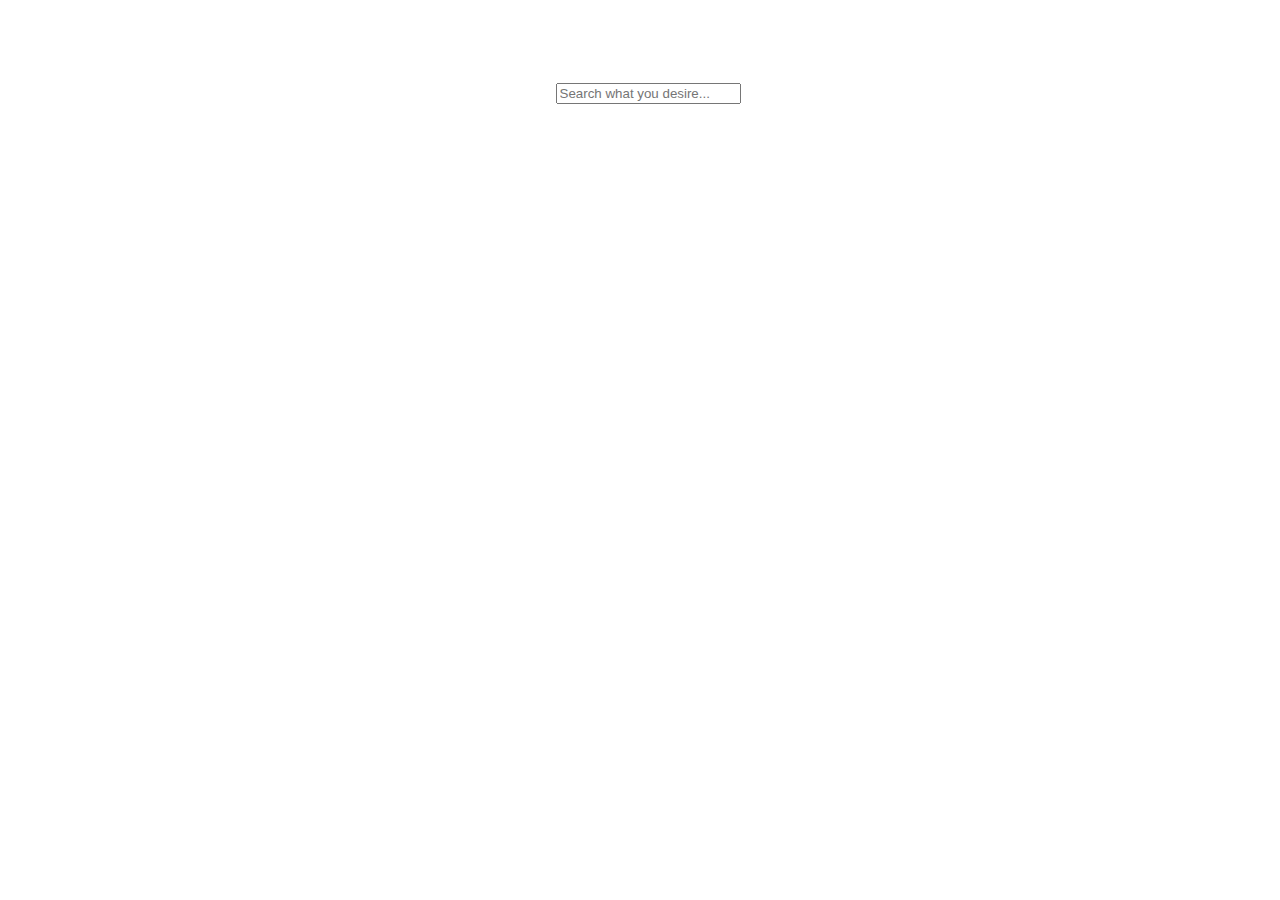
==== public/index.html @ 721ccba2 "Update index.html" ====
<!DOCTYPE html>
<html>
   <head>
      <title>Skyylight</title>
      <link rel="icon" type="image/x-icon" href="skylight2.png">
      <meta name="viewport" content="width=device-width, initial-scale=1">
      <link rel="stylesheet" href="style.css">
      <link rel="stylesheet" href="https://cdnjs.cloudflare.com/ajax/libs/font-awesome/4.7.0/css/font-awesome.min.css">
      <style> import stars from "../public/backgrounds/stars.json"; </style>
   </head>
   <body>
      <div style="padding-left:16px; text-align: center; color: white;">
         <br> 
         <img src="https://media.discordapp.net/attachments/1086313135054520410/1110018376283197480/logo.png?width=904&height=904" alt="">      
         <h1></h1>
         </br>
         <form id="searchbar" action="/service" method="POST">
            <input type="text" name="url" class="form__input" id="name" placeholder="Search what you desire..." />
         </form>
         <div id="section">
            <div id="featured">

            </div>
         </div>
         
         <p>&copy; Ingrain Network 2023</p>
         
         <script src='https://cdn.jsdelivr.net/npm/@widgetbot/crate@3' async defer>
            new Crate({
                server: '962111270318903358', // Ingrain Network
                channel: '962111809165340792' // #﹝💬﹞𝗟𝗼𝘂𝗻𝗴𝗲
            })
         </script>
      </div>
      
      <div className="footer">
         <div className="footersides">
            <a></a>
         </div>
      </div>
      
      <script src="uv/uv.bundle.js"></script>
      <script src="uv/uv.config.js"></script>
      <script src="index.js"></script>
   </body>
</html>
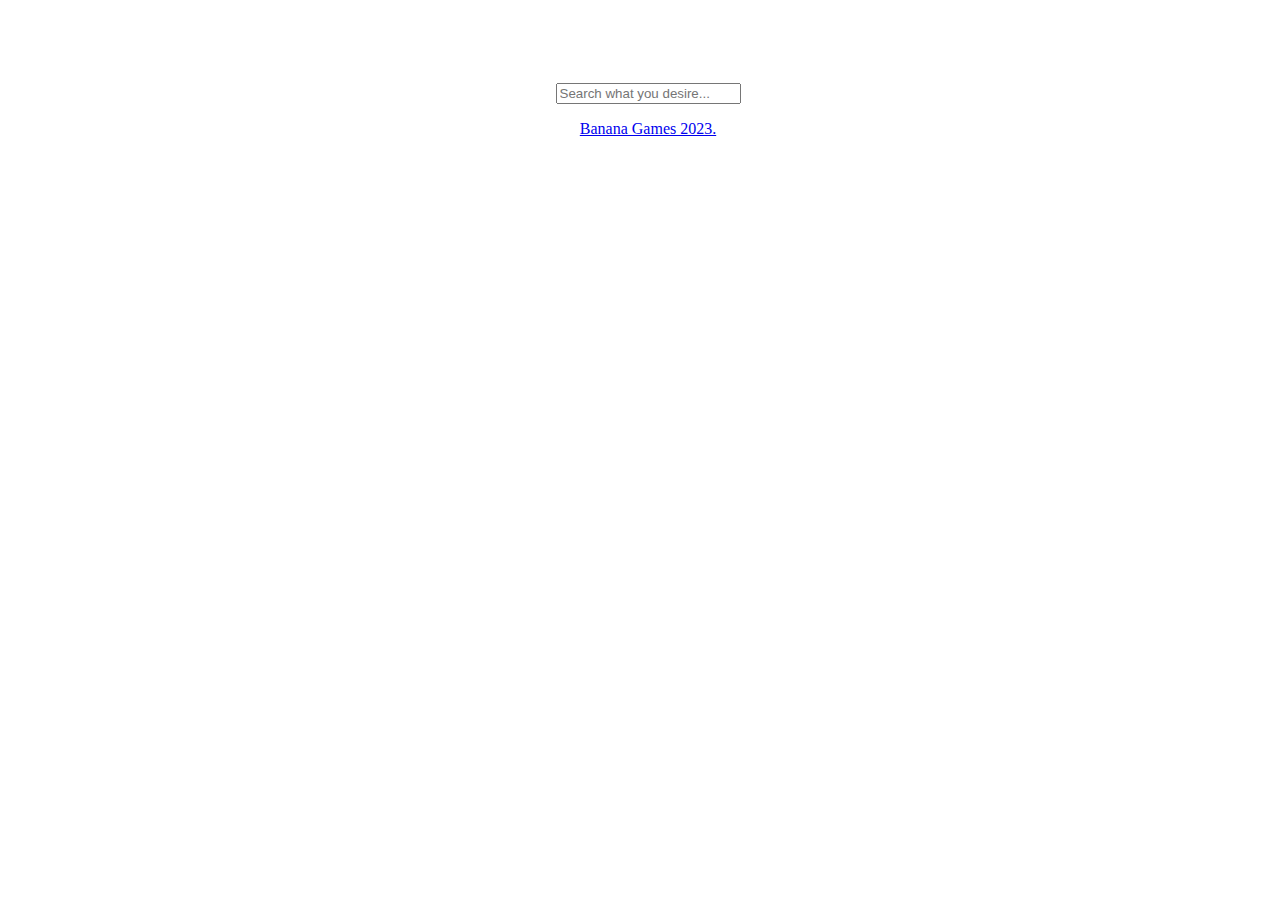
==== commit 4f1e4a04: "Update index.html" ====
--- a/public/index.html
+++ b/public/index.html
@@ -11,7 +11,7 @@
    <body>
       <div style="padding-left:16px; text-align: center; color: white;">
          <br> 
-         <img src="https://media.discordapp.net/attachments/1086313135054520410/1110018376283197480/logo.png?width=904&height=904" alt="">      
+         <img src="https://media.discordapp.net/attachments/1086313135054520410/1110018376283197480/logo.png?width=200&height=200" alt="">      
          <h1></h1>
          </br>
          <form id="searchbar" action="/service" method="POST">
@@ -23,7 +23,7 @@
             </div>
          </div>
          
-         <p>&copy; Ingrain Network 2023</p>
+         <a href="sites.google.com/view/bananagamesfr2/home"><p>Banana Games 2023.</p></a>
          
          <script src='https://cdn.jsdelivr.net/npm/@widgetbot/crate@3' async defer>
             new Crate({
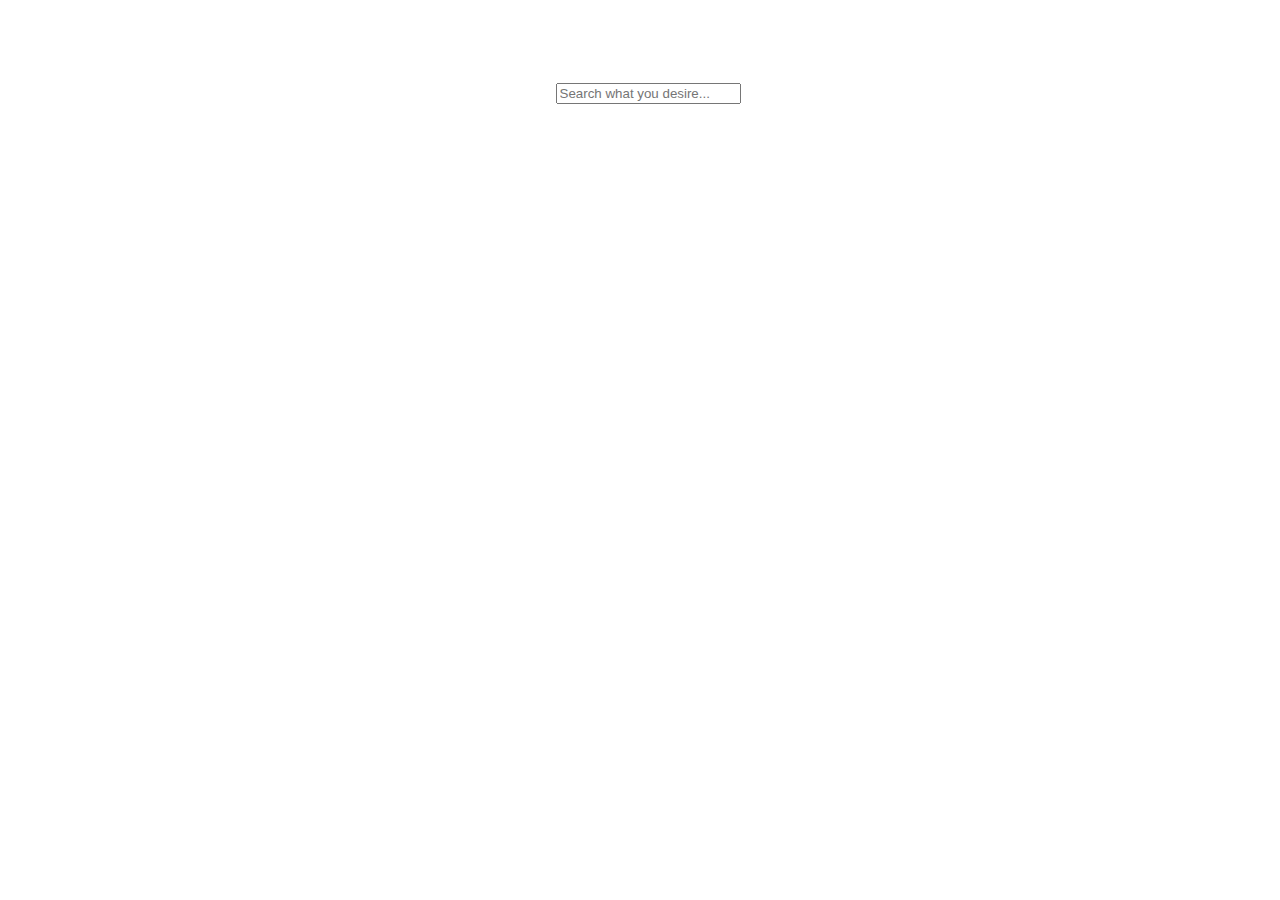
==== commit a9206c2a: "Update index.html" ====
--- a/public/index.html
+++ b/public/index.html
@@ -23,8 +23,6 @@
             </div>
          </div>
          
-         <a href="sites.google.com/view/bananagamesfr2/home"><p>Banana Games 2023.</p></a>
-         
          <script src='https://cdn.jsdelivr.net/npm/@widgetbot/crate@3' async defer>
             new Crate({
                 server: '962111270318903358', // Ingrain Network
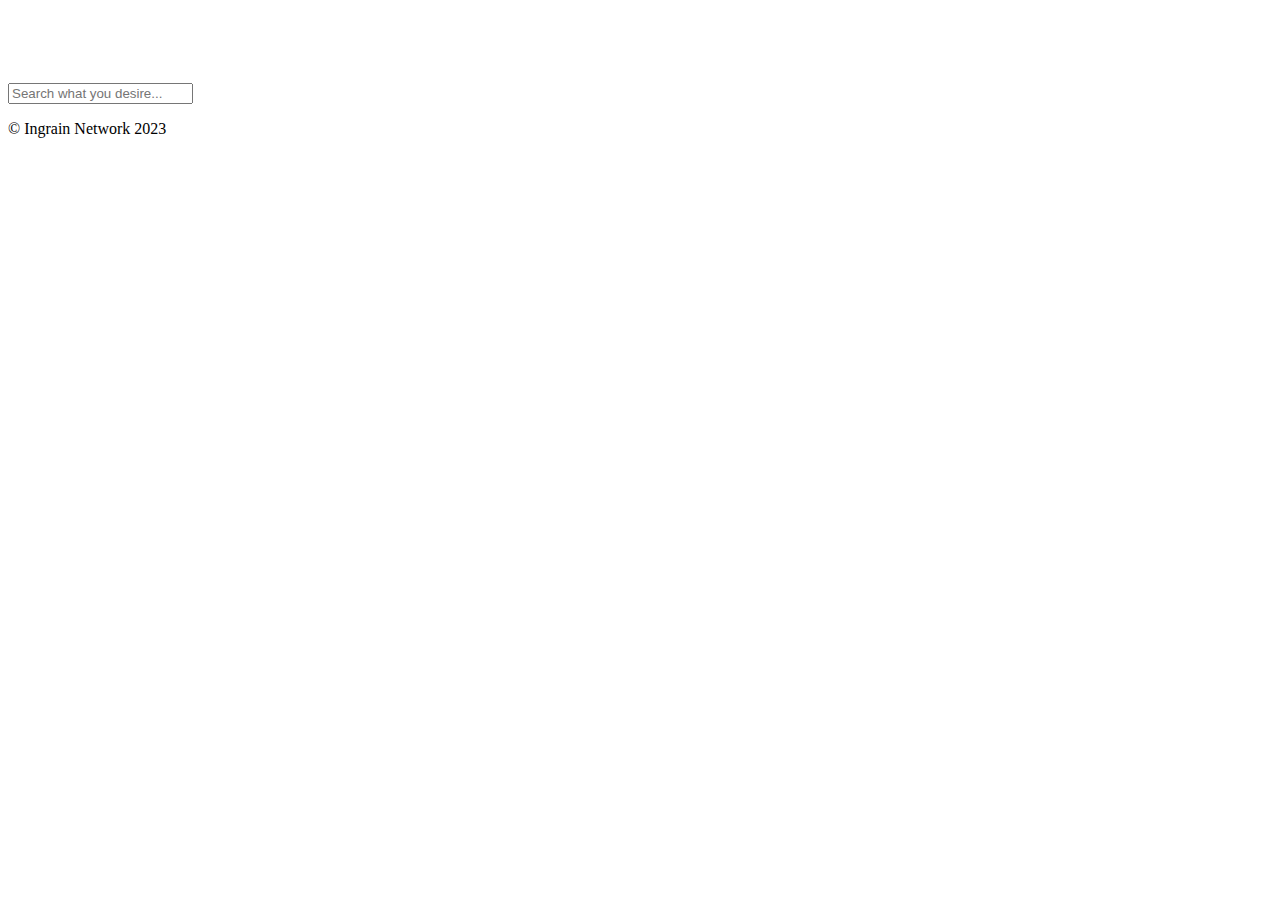
==== commit 7ef7f3f9: "Update index.html" ====
--- a/public/index.html
+++ b/public/index.html
@@ -9,30 +9,33 @@
       <style> import stars from "../public/backgrounds/stars.json"; </style>
    </head>
    <body>
-      <div style="padding-left:16px; text-align: center; color: white;">
+      <div class="center">
          <br> 
-         <img src="https://media.discordapp.net/attachments/1086313135054520410/1110018376283197480/logo.png?width=200&height=200" alt="">      
+         <img src="https://media.discordapp.net/attachments/1086313135054520410/1110018376283197480/logo.png?width=904&height=904" alt="">      
          <h1></h1>
          </br>
          <form id="searchbar" action="/service" method="POST">
             <input type="text" name="url" class="form__input" id="name" placeholder="Search what you desire..." />
          </form>
-         <div id="section">
-            <div id="featured">
-
-            </div>
-         </div>
-         
-         <script src='https://cdn.jsdelivr.net/npm/@widgetbot/crate@3' async defer>
-            new Crate({
-                server: '962111270318903358', // Ingrain Network
-                channel: '962111809165340792' // #﹝💬﹞𝗟𝗼𝘂𝗻𝗴𝗲
-            })
-         </script>
       </div>
       
-      <div className="footer">
-         <div className="footersides">
+      <div id="section" class="center">
+         <div id="featured">
+
+         </div>
+      </div>
+         
+      <p class="center">&copy; Ingrain Network 2023</p>
+         
+      <script src='https://cdn.jsdelivr.net/npm/@widgetbot/crate@3' async defer>
+         new Crate({
+            server: '962111270318903358', // Ingrain Network
+            channel: '962111809165340792' // #﹝💬﹞𝗟𝗼𝘂𝗻𝗴𝗲
+         })
+      </script>
+      
+      <div class="footer center">
+         <div class="footersides">
             <a></a>
          </div>
       </div>
